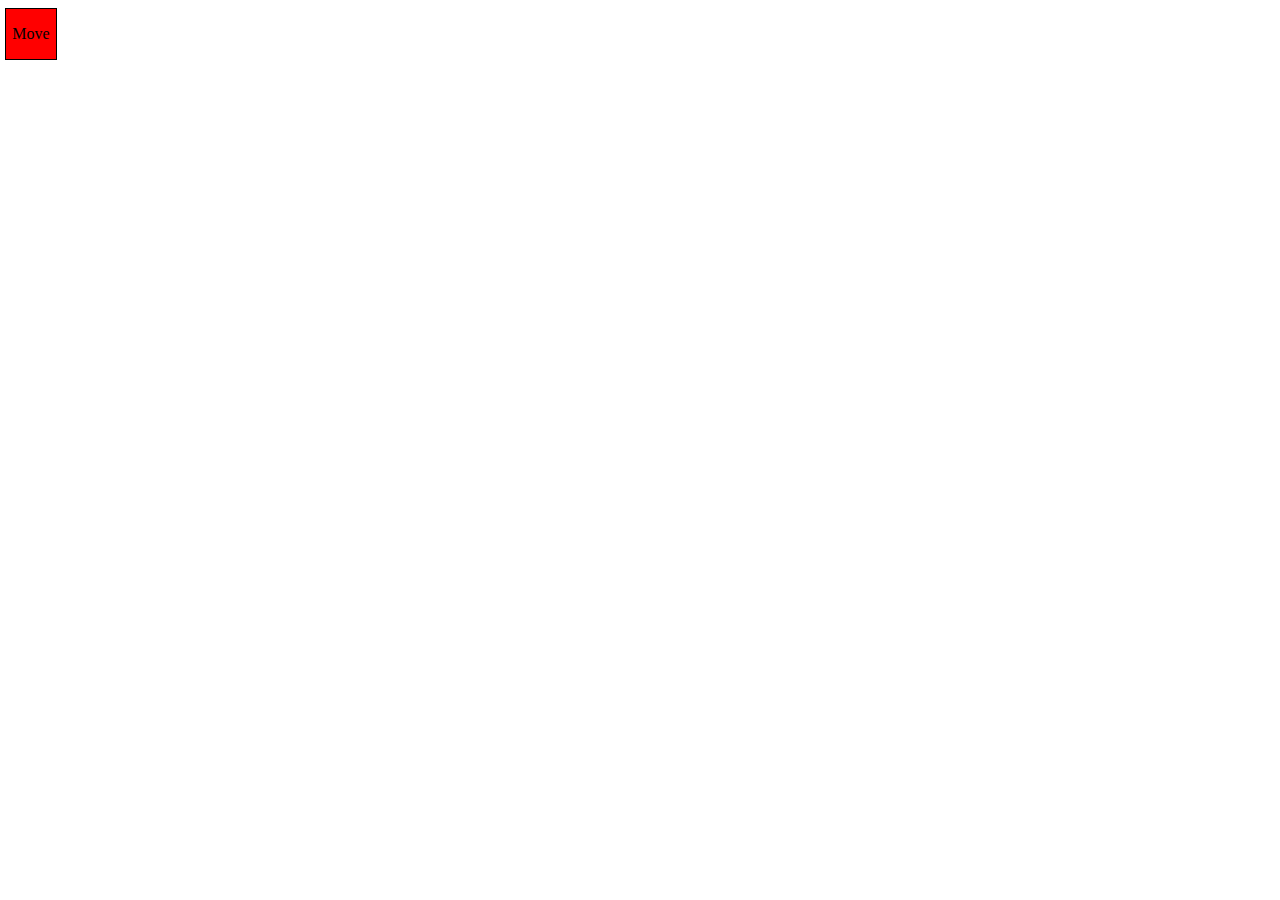
==== myOwnAnimation/index.html @ 0fa7caa0 "first commit" ====
<!DOCTYPE html>
<html lang="en">
<head>
    <meta charset="UTF-8">
    <meta name="viewport" content="width=device-width, initial-scale=1.0">
    <meta http-equiv="X-UA-Compatible" content="ie=edge">
    <title>Document</title>
    <link rel="stylesheet" href="style.css">
    <script src="https://ajax.googleapis.com/ajax/libs/jquery/3.4.1/jquery.min.js"></script>
</head>
<body>
    <div id="move">
        <p>Move</p>
    </div>
    <script src="script.js"></script>
</body>
</html>
---- myOwnAnimation/style.css ----
div{
    background-color: red;
    border: 1px solid black;
    width: 50px;
    height: 50px;
    text-align: center;
}
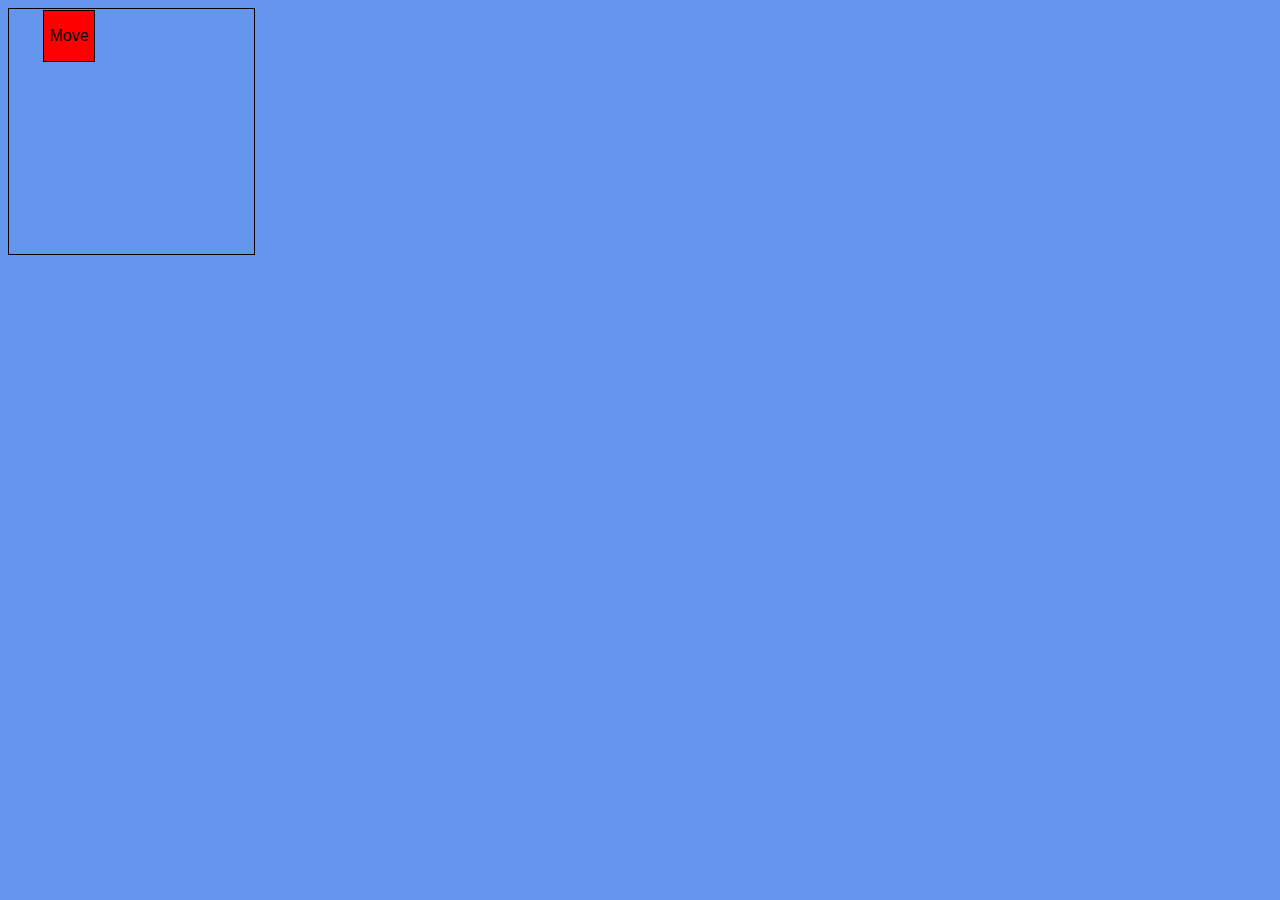
==== commit dfa8d0ea: "move div in a square finished code." ====
--- a/myOwnAnimation/index.html
+++ b/myOwnAnimation/index.html
@@ -1,5 +1,6 @@
 <!DOCTYPE html>
 <html lang="en">
+
 <head>
     <meta charset="UTF-8">
     <meta name="viewport" content="width=device-width, initial-scale=1.0">
@@ -8,10 +9,15 @@
     <link rel="stylesheet" href="style.css">
     <script src="https://ajax.googleapis.com/ajax/libs/jquery/3.4.1/jquery.min.js"></script>
 </head>
+
 <body>
-    <div id="move">
-        <p>Move</p>
-    </div>
+    <section>
+        <div id="move">
+            <p>Move</p>
+        </div>
+    </section>
+
     <script src="script.js"></script>
 </body>
+
 </html>--- a/myOwnAnimation/style.css
+++ b/myOwnAnimation/style.css
@@ -1,4 +1,15 @@
-div{
+body {
+    font-family: Arial, Helvetica, sans-serif;
+    background-color: cornflowerblue;
+}
+
+section {
+    border: 1px solid black;
+    height: 245px;
+    width: 245px;
+}
+
+div {
     background-color: red;
     border: 1px solid black;
     width: 50px;
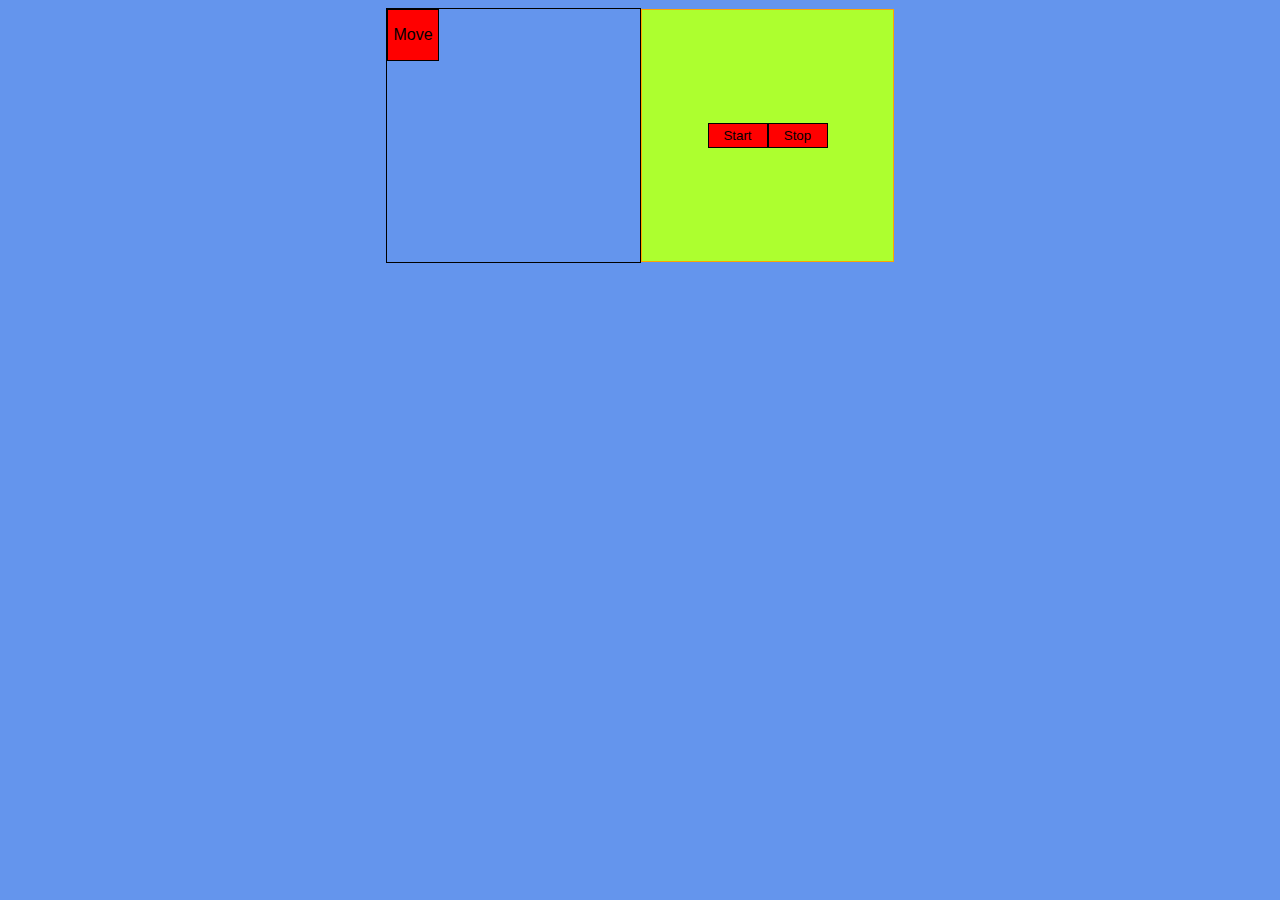
==== commit 16397d08: "total changed code. New code. Not done yet." ====
--- a/myOwnAnimation/index.html
+++ b/myOwnAnimation/index.html
@@ -16,7 +16,10 @@
             <p>Move</p>
         </div>
     </section>
-
+    <div id="button">
+        <input type="button" value="Start" id="start">
+        <input type="button" value="Stop" id="stop">
+    </div>
     <script src="script.js"></script>
 </body>
 
--- a/myOwnAnimation/style.css
+++ b/myOwnAnimation/style.css
@@ -1,12 +1,15 @@
 body {
     font-family: Arial, Helvetica, sans-serif;
     background-color: cornflowerblue;
+    display: flex;
+    justify-content: center;
+    align-items: center;
 }
 
 section {
     border: 1px solid black;
-    height: 245px;
-    width: 245px;
+    height: 253px;
+    width: 253px;
 }
 
 div {
@@ -15,4 +18,23 @@
     width: 50px;
     height: 50px;
     text-align: center;
+}
+
+#button {
+    border: 1px solid orange;
+    width: 253px;
+    height: 253px;
+    box-sizing: border-box;
+    background-color: greenyellow;
+    display: flex;
+    justify-content: center;
+    align-items: center;
+}
+
+input {
+    background-color: red;
+    border: 1px solid black;
+    width: 60px;
+    height: 25px;
+    position: relative;
 }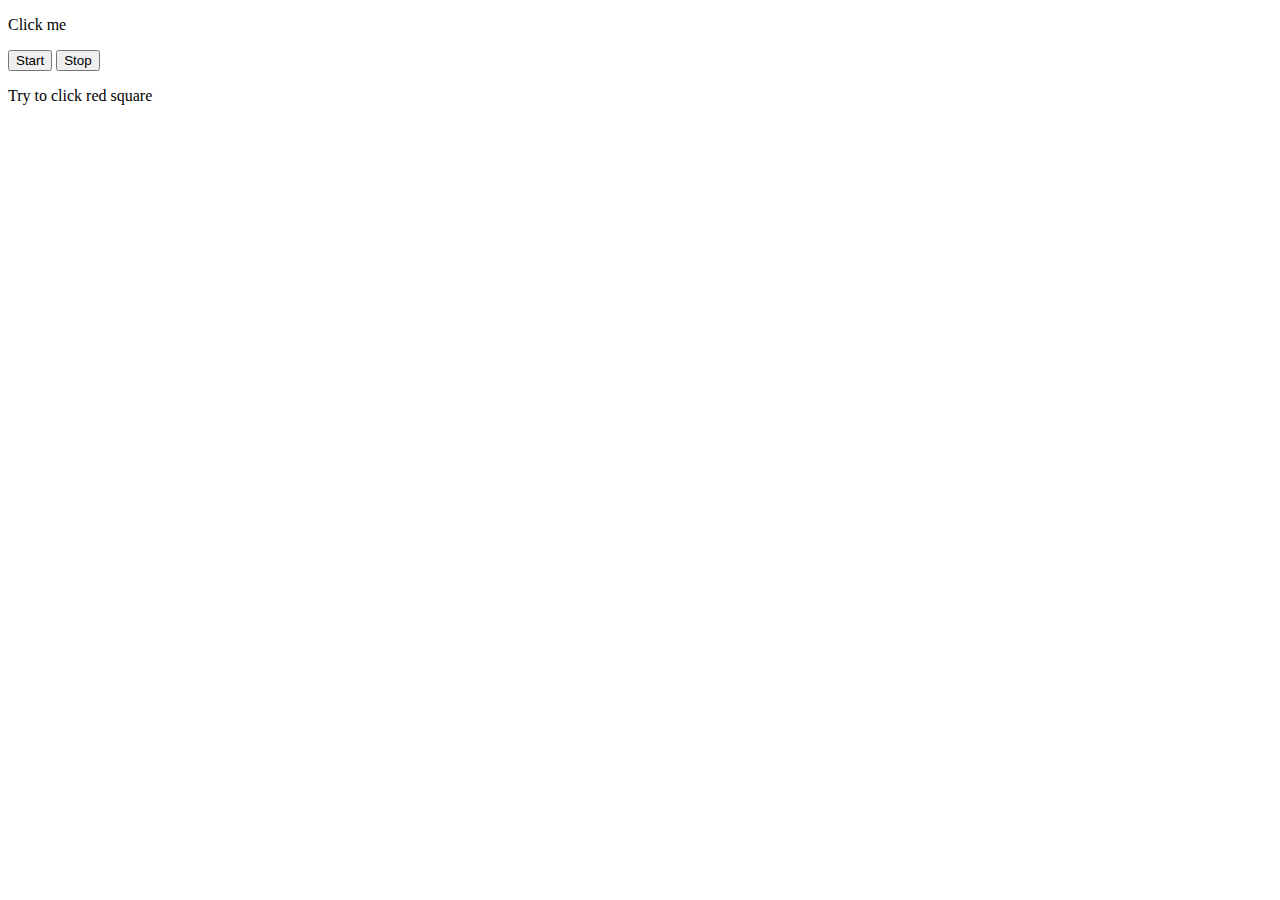
==== commit ea965290: "not done with stylesheets" ====
--- a/myOwnAnimation/index.html
+++ b/myOwnAnimation/index.html
@@ -11,15 +11,19 @@
 </head>
 
 <body>
-    <section>
+    <section id="moveWreper">
         <div id="move">
-            <p>Move</p>
+            <p>Click me</p>
         </div>
     </section>
-    <div id="button">
-        <input type="button" value="Start" id="start">
-        <input type="button" value="Stop" id="stop">
-    </div>
+    <section id="button">
+        <div id="buttonWreper">
+            <input type="button" value="Start" id="start">
+            <input type="button" value="Stop" id="stop">
+        </div>
+        <p id="p">Try to click red square</p>
+    </section>
+
     <script src="script.js"></script>
 </body>
 
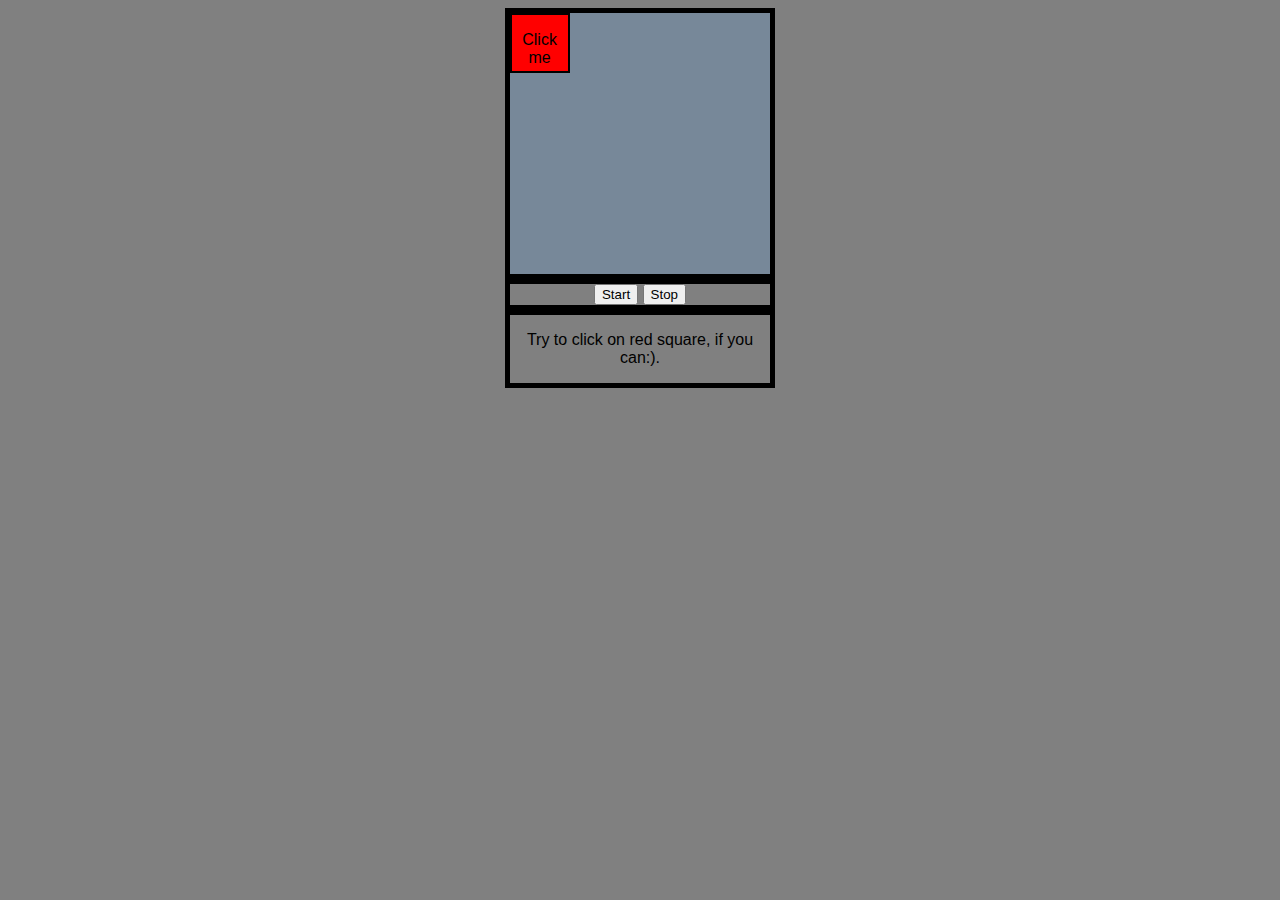
==== commit 901a60d4: "mostly done with the game." ====
--- a/myOwnAnimation/index.html
+++ b/myOwnAnimation/index.html
@@ -16,12 +16,15 @@
             <p>Click me</p>
         </div>
     </section>
-    <section id="button">
-        <div id="buttonWreper">
+    <section id="buttonWreper">
+        <div id="buttonDiv">
             <input type="button" value="Start" id="start">
             <input type="button" value="Stop" id="stop">
         </div>
-        <p id="p">Try to click red square</p>
+        <div id = "comentWreper">
+            <p id="p">Try to click on red square, if you can:).</p>
+        </div>
+        
     </section>
 
     <script src="script.js"></script>
--- a/myOwnAnimation/style.css
+++ b/myOwnAnimation/style.css
@@ -0,0 +1,26 @@
+body{
+    background-color: gray;
+    font-family: Arial, Helvetica, sans-serif;
+    
+}
+#moveWreper, #buttonDiv, #comentWreper{
+    border: 5px solid black;
+    width: 16.3em;
+    margin: 0 auto;
+}
+
+#moveWreper{
+    background-color: lightslategray;
+    height: 16.3em;
+}
+
+#move{
+    border: 2px solid black;
+    background-color: red;
+    width: 3.5em;
+    height: 3.5em;
+}
+
+#comentWreper, #buttonDiv, #move{
+    text-align: center;
+}